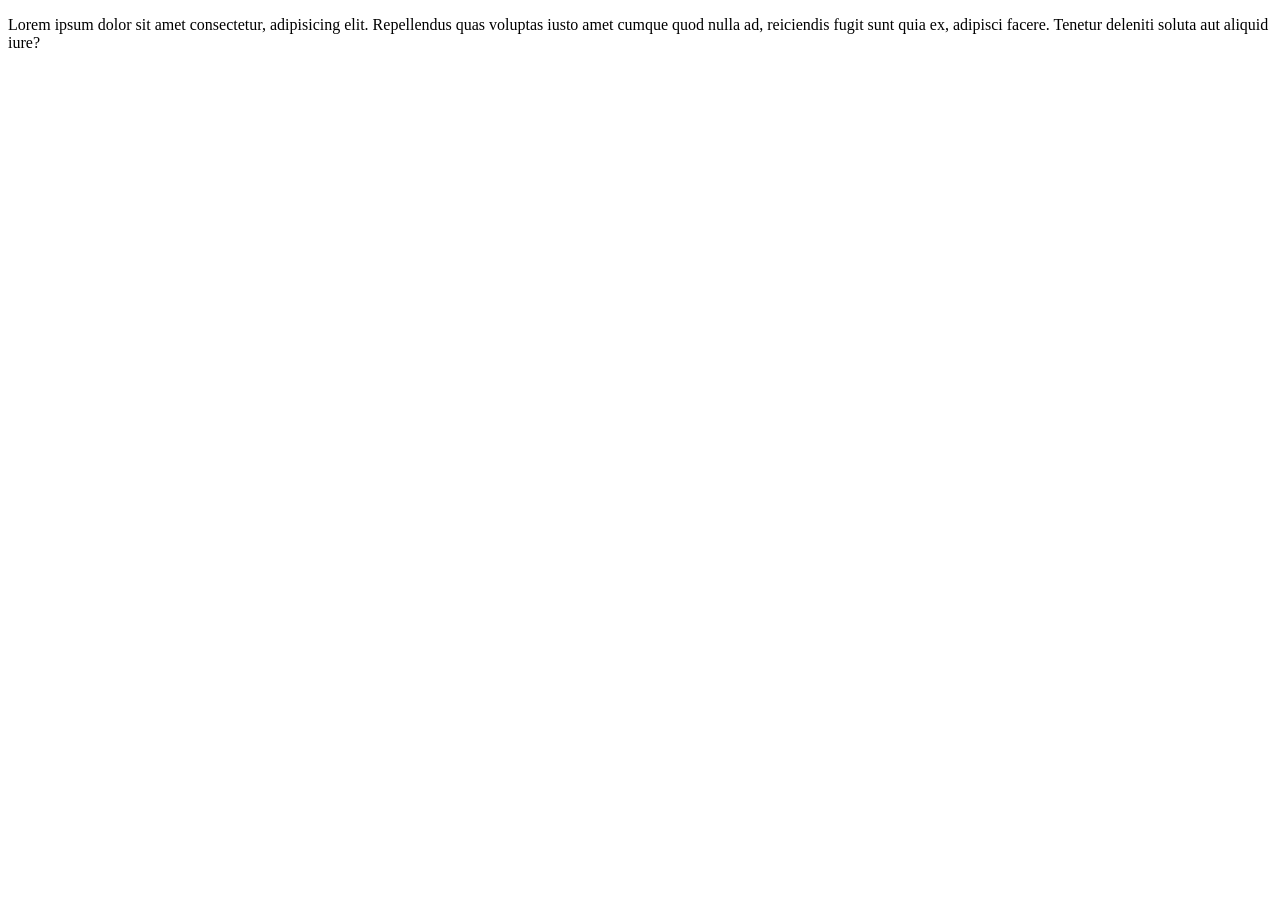
==== index.html @ f19c8397 "I refactored index.html file" ====
<!DOCTYPE html>
<html lang="en">
<head>
    <meta charset="UTF-8">
    <meta name="viewport" content="width=device-width, initial-scale=1.0">
    <title>Document</title>
</head>
<body>
   <p>Lorem ipsum dolor sit amet consectetur, adipisicing elit. Repellendus quas voluptas iusto amet 
    cumque quod nulla ad, reiciendis fugit sunt quia ex, adipisci facere. Tenetur deleniti soluta aut 
    aliquid iure?</p>
</body>
</html>
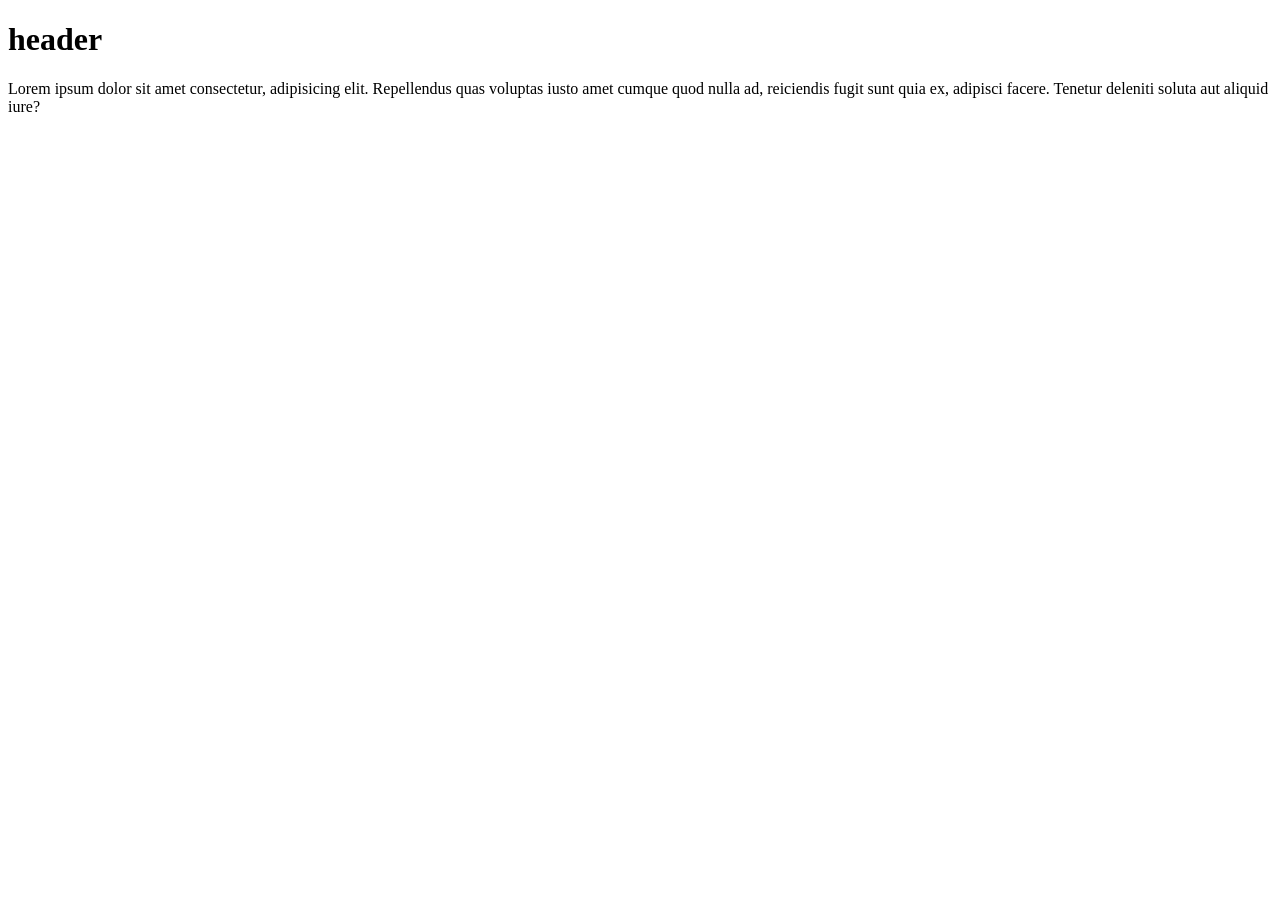
==== commit 1cfc766f: "added header" ====
--- a/index.html
+++ b/index.html
@@ -6,6 +6,7 @@
     <title>Document</title>
 </head>
 <body>
+    <h1>header</h1>
    <p>Lorem ipsum dolor sit amet consectetur, adipisicing elit. Repellendus quas voluptas iusto amet 
     cumque quod nulla ad, reiciendis fugit sunt quia ex, adipisci facere. Tenetur deleniti soluta aut 
     aliquid iure?</p>
